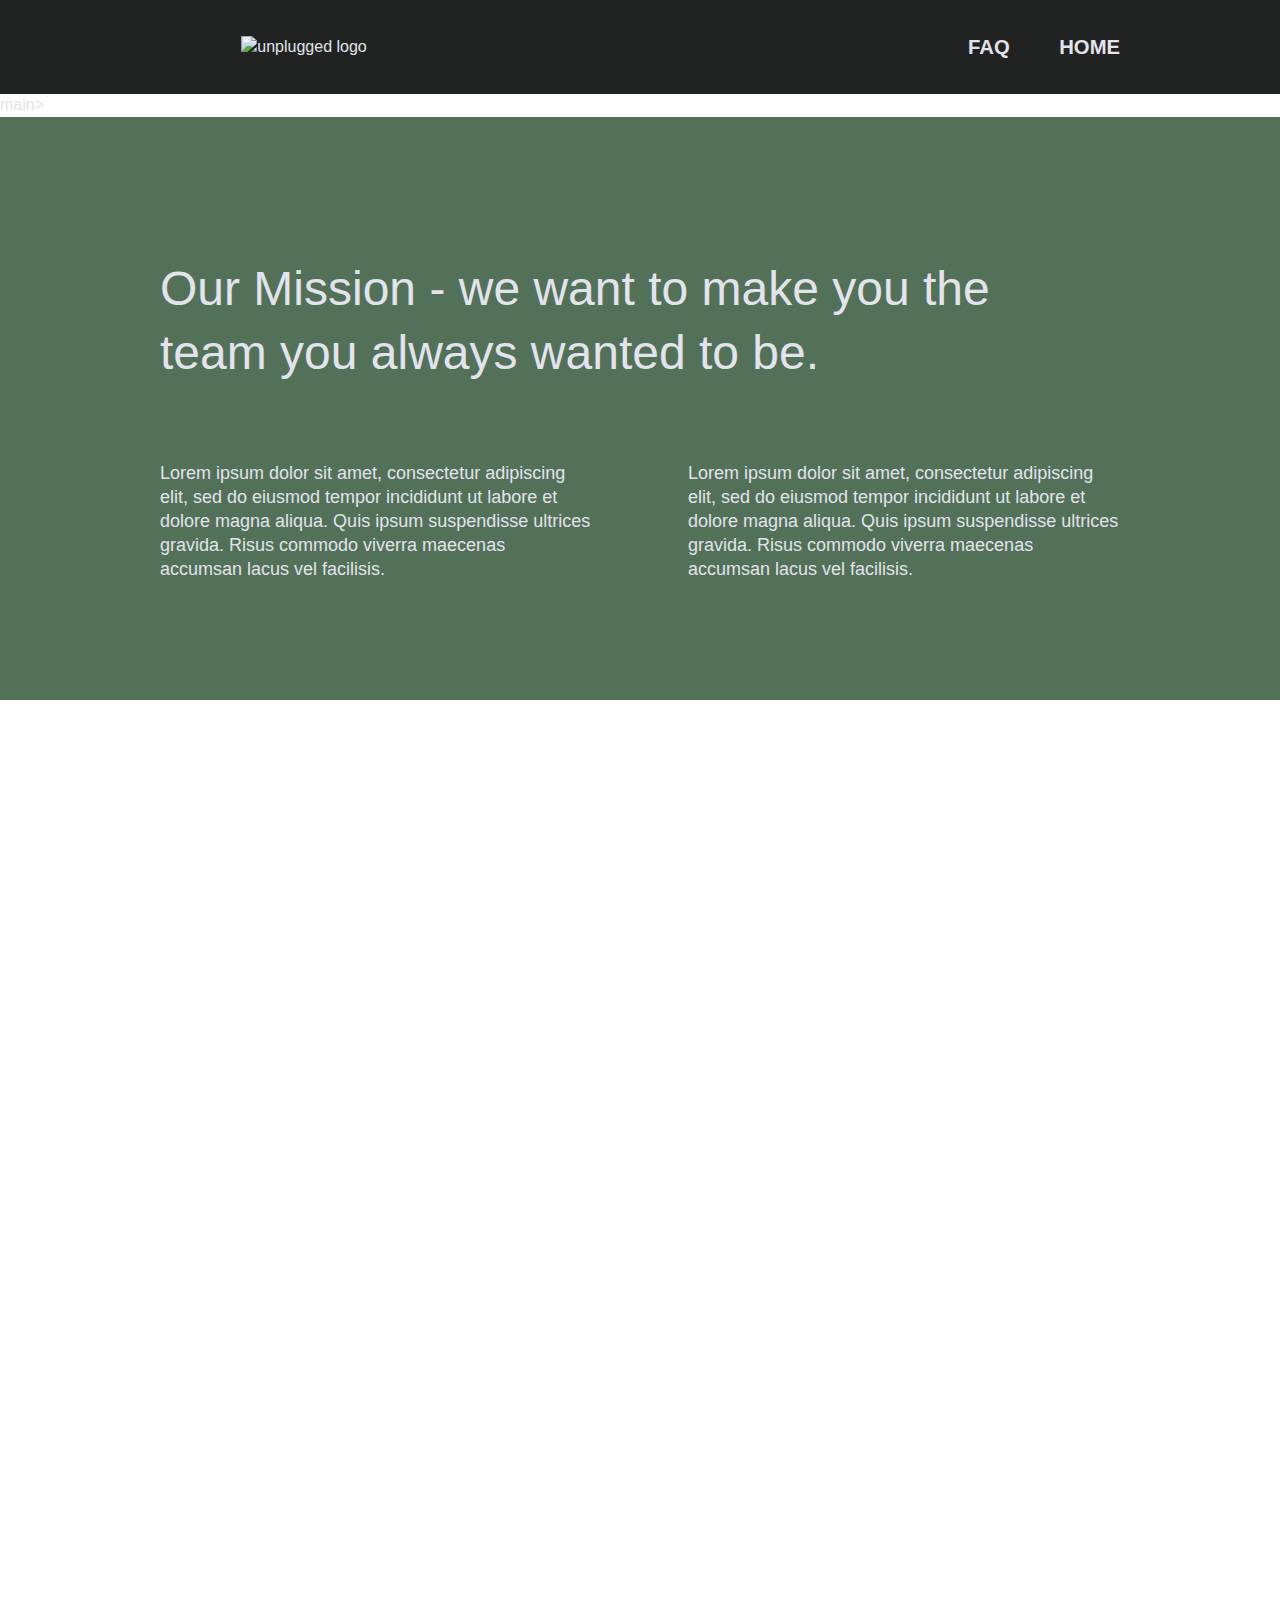
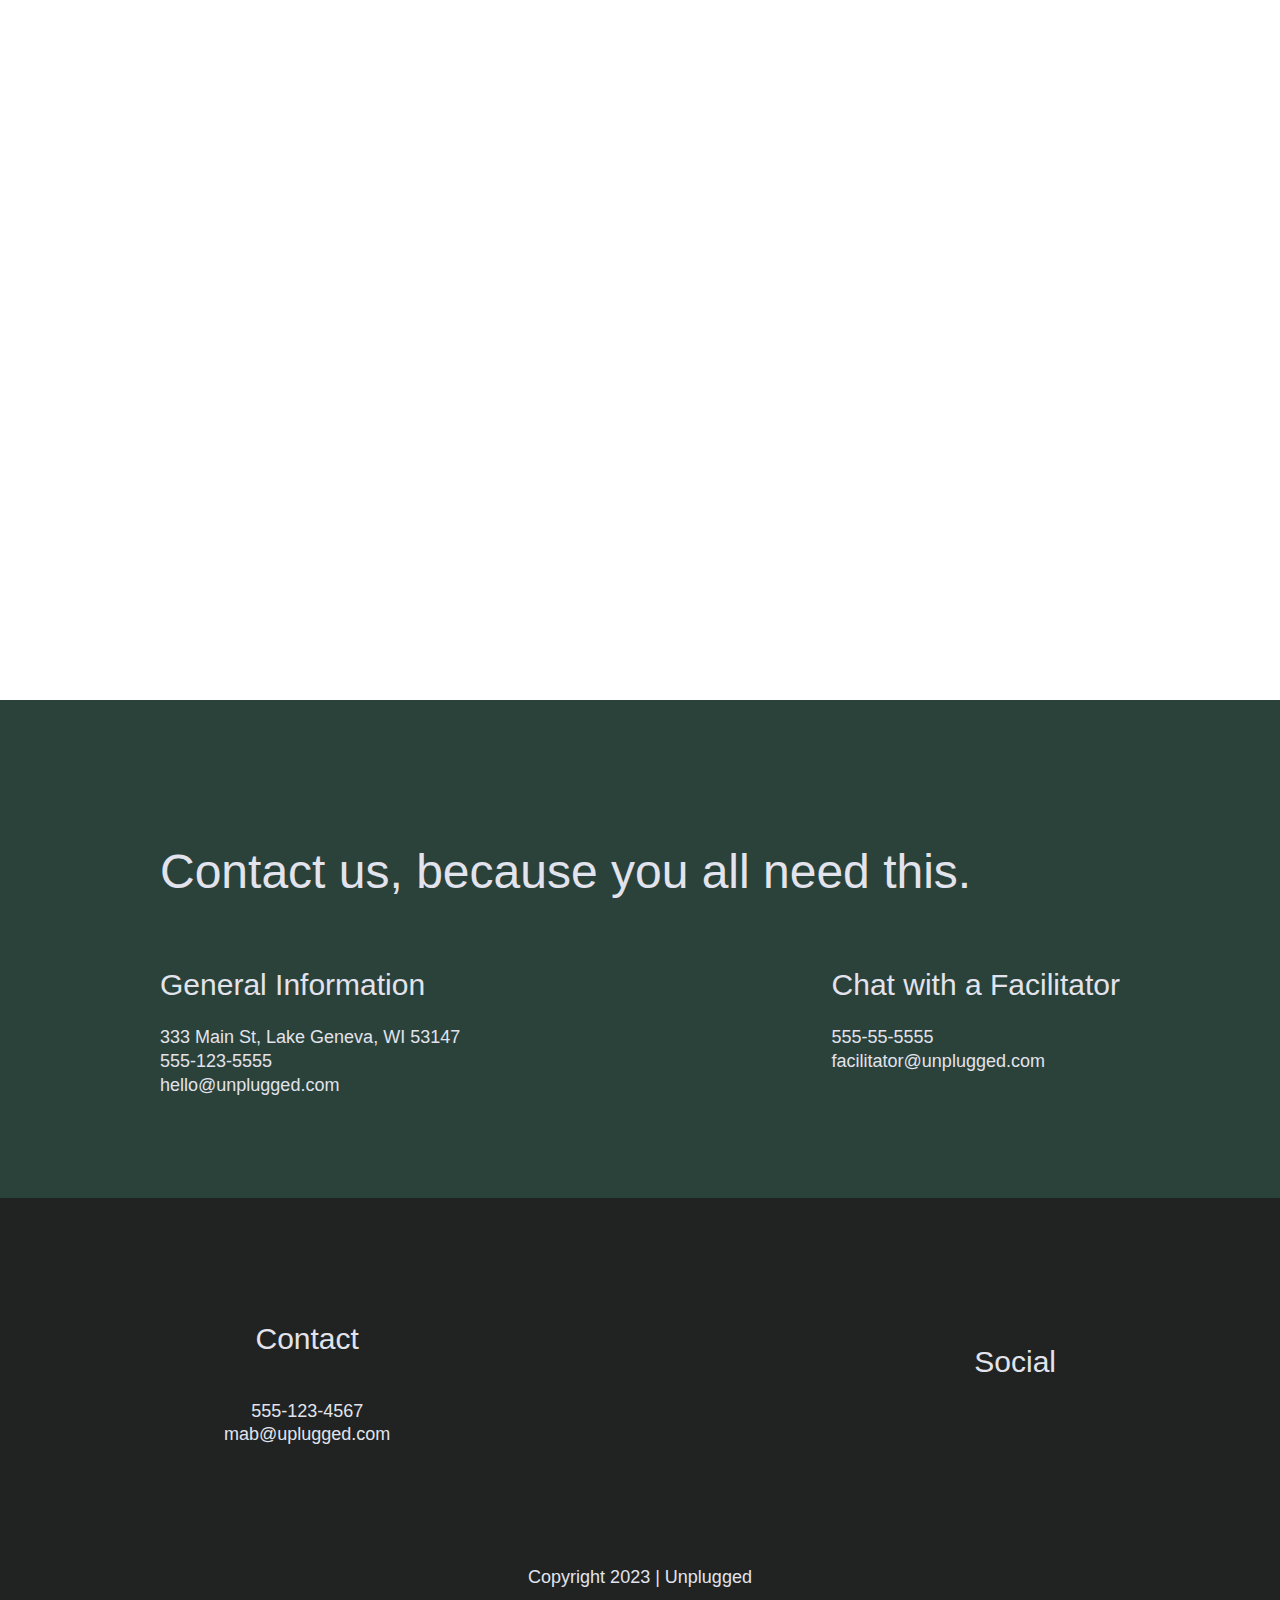
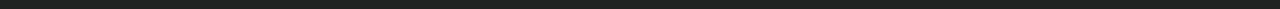
==== about/index.html @ 039327e6 "Font awesome added to main index.html" ====
<!doctype html>
<html class="no-js" lang="">

<head>
  <meta charset="utf-8">
  <title></title>
  <meta name="description" content="">
  <meta name="viewport" content="width=device-width, initial-scale=1">

  <meta property="og:title" content="">
  <meta property="og:type" content="">
  <meta property="og:url" content="">
  <meta property="og:image" content="">

  <link rel="manifest" href="../site.webmanifest">
  <link rel="apple-touch-icon" href="../icon.png">
  <!-- Place favicon.ico in the root directory -->

  <link rel="stylesheet" href="../css/normalize.css">
  <link rel="stylesheet" href="../css/main.css">
  <script src="https://kit.fontawesome.com/f8fa641bcf.js" crossorigin="anonymous"></script>

  <meta name="theme-color" content="#fafafa">
</head>

<body>
  <header>
    <div class="content-wrapper">
      <figure>
    <a href="#">
      <img src="../img/unpluggedlogo.png" alt="unplugged logo">
    </a>
  </figure>
  <div class="header-divider"></div>
     
      <nav>
        <ul>
          <li><a href="../faq/index.html" target="_blank" rel="noopener">FAQ</a></li>
          <li><a href="../index.html" target="_blank" rel="noopener">Home</a></li>
        </ul>
      </nav>
    </div>
  
  </header>
  <!-- Add your site or application content here git -->
  main>

    <section class="mission">
      <div class="content-wrapper">
        <h2>Our Mission - we want to make you the team you always wanted to be.</h2>
        <div class="mission-content">
          <p>
            Lorem ipsum dolor sit amet, consectetur adipiscing elit, sed do eiusmod tempor incididunt ut labore et dolore magna aliqua. Quis ipsum suspendisse ultrices gravida. Risus commodo viverra maecenas accumsan lacus vel facilisis.
          </p>
          <p>
            Lorem ipsum dolor sit amet, consectetur adipiscing elit, sed do eiusmod tempor incididunt ut labore et dolore magna aliqua. Quis ipsum suspendisse ultrices gravida. Risus commodo viverra maecenas accumsan lacus vel facilisis.
          </p>
        </div>
      </div>
      <!-- mission content wrapper ends -->
    </section>
    <!-- contact-info -->

    <section class="map">
      <figure>
        <iframe src="https://www.google.com/maps/embed?pb=!1m18!1m12!1m3!1d3099.692275074765!2d-94.7163312501505!3d39.02233264707685!2m3!1f0!2f0!3f0!3m2!1i1024!2i768!4f13.1!3m3!1m2!1s0x87c0eda7f878ba57%3A0x5a773e7ac24de6d2!2sMcLain&#39;s%20Market%20Shawnee!5e0!3m2!1sen!2sus!4v1678128590302!5m2!1sen!2sus" width="600" height="450" style="border:0;" allowfullscreen="" loading="lazy" referrerpolicy="no-referrer-when-downgrade"></iframe>
      </figure>
    </section>

    <section class="contact-section">
      <div class="content-wrapper">
        <h2>Contact us, because you all need this.</h2>
        <div class="contact-content">
          <div>
          <h4>General Information</h4>
          <address>
            <p>
              333 Main St, Lake Geneva, WI 53147<br>
              555-123-5555<br>
              hello@unplugged.com
            </p>
          </address>
        </div>
          <div>
            <h4>Chat with a Facilitator</h4>
            <address>
              <p>
                555-55-5555<br>
                facilitator@unplugged.com
              </p>
            </address>
          </div>
          <!-- contact-content div ends -->
        </div>
        <!-- contact content wrapper ends -->
        </div>
    </section>

  </main>
  
  <footer>
    <div class="content-wrapper">
      <div class="footer-content">
        <div clas="contact">
          <h4>Contact</h4>
          <address>
            <p>
              555-123-4567<br>
              mab@uplugged.com
            </p>
          </address>
        </div>
        <div class="social">
          <h4>Social</h4>
          <div class="social-icons">
            <p>
              <a href="https://www.facebook.com/Skillcrush/" target="_blank"></a>
            </p>
            <p>
              <a href="https://www.twitter.com/Skillcrush/" target="_blank"></a>
            </p>
            <p>
              <a href="https://www.instagram.com/Skillcrush/" target="_blank"></a>
            </p>
          </div>
        </div>
      </div>
    
    </div>
<div class="copyright">
  <p>Copyright 2023 | Unplugged</p>
</div>
  </footer>


  <script src="../js/vendor/modernizr-3.11.2.min.js"></script>
  <script src="../js/plugins.js"></script>
  <script src="../js/main.js"></script>

  <!-- Google Analytics: change UA-XXXXX-Y to be your site's ID. -->
  <script>
    window.ga = function () { ga.q.push(arguments) }; ga.q = []; ga.l = +new Date;
    ga('create', 'UA-XXXXX-Y', 'auto'); ga('set', 'anonymizeIp', true); ga('set', 'transport', 'beacon'); ga('send', 'pageview')
  </script>
  <script src="https://www.google-analytics.com/analytics.js" async></script>
</body>

</html>
---- css/main.css ----
/*! HTML5 Boilerplate v6.1.0 | MIT License | https://html5boilerplate.com/ */

/*
 * What follows is the result of much research on cross-browser styling.
 * Credit left inline and big thanks to Nicolas Gallagher, Jonathan Neal,
 * Kroc Camen, and the H5BP dev community and team.
 */

/* ==========================================================================
   Base styles: opinionated defaults
   ========================================================================== */

html {
  color: #222;
  font-size: 1em;
  line-height: 1.4;
}

/*
 * Remove text-shadow in selection highlight:
 * https://twitter.com/miketaylr/status/12228805301
 *
 * Vendor-prefixed and regular ::selection selectors cannot be combined:
 * https://stackoverflow.com/a/16982510/7133471
 *
 * Customize the background color to match your design.
 */

::-moz-selection {
  background: #b3d4fc;
  text-shadow: none;
}

::selection {
  background: #b3d4fc;
  text-shadow: none;
}

/*
 * A better looking default horizontal rule
 */

hr {
  display: block;
  height: 1px;
  border: 0;
  border-top: 1px solid #ccc;
  margin: 1em 0;
  padding: 0;
}

/*
 * Remove the gap between audio, canvas, iframes,
 * images, videos and the bottom of their containers:
 * https://github.com/h5bp/html5-boilerplate/issues/440
 */

audio,
canvas,
iframe,
img,
svg,
video {
  vertical-align: middle;
}

/*
 * Remove default fieldset styles.
 */

fieldset {
  border: 0;
  margin: 0;
  padding: 0;
}

/*
 * Allow only vertical resizing of textareas.
 */

textarea {
  resize: vertical;
}

/* ==========================================================================
   Browser Upgrade Prompt
   ========================================================================== */

.browserupgrade {
  margin: 0.2em 0;
  background: #ccc;
  color: #000;
  padding: 0.2em 0;
}

/* ==========================================================================
   Author's custom styles
   ========================================================================== */

/* General Styles */
 
html {
	font-size: 16px;
}
 
body {
  font-size: 1em;
  font-family: 'Open Sans', sans-serif;
  color: #e2e3ed;
  text-align: left;
}
 
ul, 
ol {
  list-style-type: none;
}
 
a {
  color: #e2e3ed;
  text-decoration: none;
}
 
h2 {
  font-family: 'Poppins', sans-serif;
  font-weight: 500;
  font-size: 1.875em;
}
 
h3, 
h4 {
  font-family: 'Poppins', sans-serif;
  font-weight: 500;
  font-size: 1.125em;
  margin: 20px 0;
}
 
p {
  font-size: .875em;
  line-height: 1.285;
}
 
img {
 width: 100%;
}
 
figure {
 margin: 0;
}
 
address {
 font-style: normal;
}
 
.content-wrapper {
  width: 90%;
  margin: 50px 0;
}

/* -------------------- Base Header - Footer Styles -------------------- */

header,
footer {
  background-color: #202322;
  display: flex;
  justify-content: center;
  align-items: center;
  flex-flow: row wrap;
}

header {
  padding: 15px 0;
}

header .content-wrapper {
  margin: 0;
  display: flex;
  justify-content: center;
  align-items: center;
  flex-flow: row wrap;
}

header figure {
  width: 60%;
  display: flex;
  justify-content: center;
  align-items: center;
  flex-flow: row wrap;
}

.header-divider {
  background: #3a3a3a; 
  height: 1px;
  width: 100%;
  margin: 10px 0 20px 0;
}

header nav {
  width: 60%;
  font-size: 1.125em;
  font-weight: 700;
  text-transform: uppercase;
  display: flex;
  justify-content: space-around;
  align-items: center;
  flex-flow: row wrap;
}

header nav ul {
  width: 100%;
  display: flex;
  justify-content: space-around;
}

header nav ul li {
  font-size: 1.125em;
}

footer {
  text-align: center;
  flex-direction: column;
}

footer p {
  margin: 0;
}

footer .content-wrapper {
  width: 55%;
  margin: 50px 0;
}

footer .contact {
  margin-bottom: 50px;
}

footer .social-icons {
  display: flex;
  justify-content: space-around;
  align-items: center;
}

footer .social-icons p {
  display: flex;
  justify-content: center;
  align-items: center;
}

footer .copyright {
  margin: 20px 0;
}


/* -------------------- Mobile Styles - Homepage -------------------- */

/* Hero Area */

.hero-area {
  background: url(../img/unplugged-retreat.jpg);
  background-size: cover;
  background-position: center;
  min-height: 500px;
  display: flex;
  justify-content: center;
  flex-flow: row wrap;
}

.hero-area h1 {
  font-size: 2.25em;
  font-family: 'Poppins', Helvetica, Arial, sans-serif; 
  font-weight: 500; 
  line-height: 1.2; 
}

/* Aside */

aside {
  background-color: #527158;
  display: flex;
  justify-content: center;
  align-items: center;
  flex-flow: row wrap;
}

aside .form{
  margin-top: 30px;
}

input[type=text] {
  box-sizing: border-box;
  width: 100%;
  color: #2a423a;
  font-style: italic;
  padding: 1em;
}

input[type=button] {
  width: 100%;
  padding: 20px 0;
  margin-top: 20px;
  background-color: #2a423a;
  font-family: 'Poppins', Helvetica, Arial, sans-serif;
  font-weight: 500;
  font-size: 1.125em;
  color: #e2e3ed;
  border: none;
  text-align: center;
  text-transform: uppercase;
}

/* Features */

.features {
  background: url('../img/unplugged-retreat-features.jpg');
  background-size: cover;
  background-position: center;
  display: flex;
  justify-content: center;
  flex-flow: row wrap;
}

.features h2 {
  margin-bottom: 60px;
}

.features article {
  width: 63%;
  margin: 30px 0;
}

.features .features-items {
  display: flex;
  justify-content: center;
  align-items: center;
  flex-flow: row wrap;
}

.features p {
  text-align: center;
  margin: 0;
}

/* Reviews */

.reviews {
  background-color: #2a423a;
  display: flex;
  justify-content: center;
  flex-flow: row wrap;
}

.reviews h2 {
  margin-bottom: 40px;
  line-height: 1;
}

.reviews h3 {
  width: 55%;
  margin: 20px 0;
}

/* ==========================================================================
   About Page
   ========================================================================== */

.mission {
  background-color: #527158;
  display: flex;
  justify-content: center;
  align-items: center;
  flex-flow: row wrap;
}
.map figure {
  width:100%;
  height: 0;
  padding-bottom: 125%;
  overflow: hidden;
  position:relative;

}

.map iframe {
  width: 100%;
  height: 100%;
  position: absolute;
  top: 0;
  left: 0;
}

.contact-section {
  background-color: #2a423a;
  display: flex;
  justify-content: center;
  align-items: center;
  flex-flow: row wrap;
}

.contact-content p {
  margin: 0;
}

/* ==========================================================================
   FAQ Page
   ========================================================================== */

.faq {
  background-color: #527158;
  display: flex;
  justify-content: center;
  align-items: center;
  flex-flow: row wrap;
}

.faq .content-wrapper {
  margin: 50px 0 0 0;
  display: flex;
  justify-content: center;
  align-items: center;
  flex-flow: row wrap;
}

.faq h2 {
  margin-bottom: 40px;
  line-height: 1;
}

.faq-content {
  margin-bottom: 50px;
}

.faq-content h4 {
  line-height: 1.333;
}

/* ==========================================================================
   Helper classes
   ========================================================================== */

/*
 * Hide visually and from screen readers
 */

.hidden {
  display: none !important;
}

/*
 * Hide only visually, but have it available for screen readers:
 * https://snook.ca/archives/html_and_css/hiding-content-for-accessibility
 *
 * 1. For long content, line feeds are not interpreted as spaces and small width
 *    causes content to wrap 1 word per line:
 *    https://medium.com/@jessebeach/beware-smushed-off-screen-accessible-text-5952a4c2cbfe
 */

.visuallyhidden {
  border: 0;
  clip: rect(0 0 0 0);
  height: 1px;
  margin: -1px;
  overflow: hidden;
  padding: 0;
  position: absolute;
  width: 1px;
  white-space: nowrap;
  /* 1 */
}

/*
 * Extends the .visuallyhidden class to allow the element
 * to be focusable when navigated to via the keyboard:
 * https://www.drupal.org/node/897638
 */

.visuallyhidden.focusable:active,
.visuallyhidden.focusable:focus {
  clip: auto;
  height: auto;
  margin: 0;
  overflow: visible;
  position: static;
  width: auto;
  white-space: inherit;
}

/*
 * Hide visually and from screen readers, but maintain layout
 */

.invisible {
  visibility: hidden;
}

/*
 * Clearfix: contain floats
 *
 * For modern browsers
 * 1. The space content is one way to avoid an Opera bug when the
 *    `contenteditable` attribute is included anywhere else in the document.
 *    Otherwise it causes space to appear at the top and bottom of elements
 *    that receive the `clearfix` class.
 * 2. The use of `table` rather than `block` is only necessary if using
 *    `:before` to contain the top-margins of child elements.
 */

.clearfix:before,
.clearfix:after {
  content: " ";
  /* 1 */
  display: table;
  /* 2 */
}

.clearfix:after {
  clear: both;
}

/* ==========================================================================
   EXAMPLE Media Queries for Responsive Design.
   These examples override the primary ('mobile first') styles.
   Modify as content requires.
   ========================================================================== */

@media only screen and (min-width:768px) {
  /*Tablet styles here*/

  /* General styles */
  .content-wrapper {
    max-width: 640px;
    margin: 100px 0;
  }
      
  h2 {
    font-size: 2.25em;
    line-height: 1.333;
  }

  h3 {
      font-size: 1.5em;
      line-height: 1.25;
  }

  /* Header */
  header {
    justify-content: space-around;
    padding: 33px 0;
  }

  header .content-wrapper {
    width: 100%;
    justify-content: space-between;
  }

  header figure {
    width: 30%;
  }

  header nav {
    width: 20%;
  }

  header nav ul {
    justify-content: space-between;
  }

  .header-divider {
    display: none;
  }
  /* Hero Area */

  .hero-area {
    min-height: 600px;
  }

  .hero-area h1 {
    font-size: 3em;
    line-height: 1;
    margin: 0;
}

  /* Aside */
  aside .content-wrapper {
    margin: 50px 0;
    display: flex;
    justify-content: space-between;
    flex-flow: row wrap;
  }

  aside .content-wrapper .form-description,
  aside .content-wrapper .form {
    width: 40%;
    margin: 0;
  }

  /* Features */

  .features h2 {
    margin-bottom: 20px;
  }

  .features article {
    display: flex;
    justify-content: center;
    align-items: center;
    flex-flow: column wrap;
    flex-basis: 50%;
  }
  
  .features .features-item-description {
    width: 62%;
  }

  /* Reviews */
  .reviews article {
    display: flex;
    justify-content: space-between;
  }

  .reviews h2 {
    width: 85%;
  }

  .reviews article figure,
  .reviews article div {
    width: 49%;
  }

  .reviews h3 {
    width: 75%;
    margin: 0;
  }
  /* Footer */
  footer .content-wrapper {
    width: 65%;
    margin: 100px 0;
  }

  footer .footer-content {
    display: flex;
    justify-content: space-between;
    align-items: center;
    flex-direction: row;
  }

  footer .contact {
    margin-bottom: 0;
  }

  footer h4 {
    font-size: 1.5em;
    margin-bottom: 40px;
  }

  footer p {
      line-height: 1.285;
  }

  footer .copyright {
    width: 100%;
  }

  /* ==========================================================================
   About Page
   ========================================================================== */

  .mission-content {
    display: flex;
    justify-content: space-between;
    align-items: center;
    padding-top: 20px;
  }

  .mission-content p {
    width: 45%;
  }

  .contact-section .content-wrapper h2 {
    width: 80%;
  }

  .contact-content {
    display: flex;
    justify-content: space-between;
    align-items: flex-start;
  }

  .contact-content h4 {
    font-size: 1.5em;
  }

  /* ==========================================================================
   FAQ Page
   ========================================================================== */

  .faq .content-wrapper {
    justify-content: space-between;
  }

  .faq-content {
    flex-basis: 45%;
  }

  .faq h2 {
    width: 100%;
  }

  .faq h4,
  .faq p {
      font-size: .875em;
      line-height: 1.125;
  }
}

@media only screen and (min-width:1200px) {
  /*Desktop styles here*/

  header {
    padding: 15px 0;
  }

  .content-wrapper {
    max-width: 960px;
  }

  h2 {
    font-size: 2.25em;
  }

  h3,
  h4 {
      font-size: 1.875em;
  }

  p {
      font-size: 1.125em;
      line-height: 1.333;
  }
  /* Hero */
  .hero-area h1 {
    font-size: 3.75em;
    width: 80%;
}

  /* Aside */
  aside .content-wrapper {
    justify-content: space-around;
  }

  aside .content-wrapper .form-description,
  aside .content-wrapper .form {
    width: 30%;
  }

  .form-description p {
    font-size: 1.125em;
  }

  /* Features */


  .features h2 {
    width: 90%;
  }

  .features article {
    flex-basis: 33%;
  }
  
  /* Reviews */
  .reviews article div {
    width: 42%;
  }

  .reviews h2 {
    padding-bottom: 50px;
  }

  footer h4 {
    font-size: 1.875em;
  }

  /* ==========================================================================
  About Page
  ========================================================================== */

  .mission h2,
  .contact-section .content-wrapper h2 {
      width: 95%;
      font-size: 3em;
  }

  .contact-content h4 {
    font-size: 1.875em;
  }

  /* ==========================================================================
  FAQ Page
  ========================================================================== */
  .faq h2 {
    width: 100%;
    font-size: 3em;
  }
    
  .faq h4,
  .faq p {
      font-size: 1.125em;
      line-height: 1;
  }
}

/* ==========================================================================
   Print styles.
   Inlined to avoid the additional HTTP request:
   https://www.phpied.com/delay-loading-your-print-css/
   ========================================================================== */

@media print {
  *,
  *:before,
  *:after {
    background: transparent !important;
    color: #000 !important;
    /* Black prints faster */
    -webkit-box-shadow: none !important;
    box-shadow: none !important;
    text-shadow: none !important;
  }
  a,
  a:visited {
    text-decoration: underline;
  }
  a[href]:after {
    content: " (" attr(href) ")";
  }
  abbr[title]:after {
    content: " (" attr(title) ")";
  }
  /*
     * Don't show links that are fragment identifiers,
     * or use the `javascript:` pseudo protocol
     */
  a[href^="#"]:after,
  a[href^="javascript:"]:after {
    content: "";
  }
  pre {
    white-space: pre-wrap !important;
  }
  pre,
  blockquote {
    border: 1px solid #999;
    page-break-inside: avoid;
  }
  /*
     * Printing Tables:
     * http://css-discuss.incutio.com/wiki/Printing_Tables
     */
  thead {
    display: table-header-group;
  }
  tr,
  img {
    page-break-inside: avoid;
  }
  p,
  h2,
  h3 {
    orphans: 3;
    widows: 3;
  }
  h2,
  h3 {
    page-break-after: avoid;
  }
}
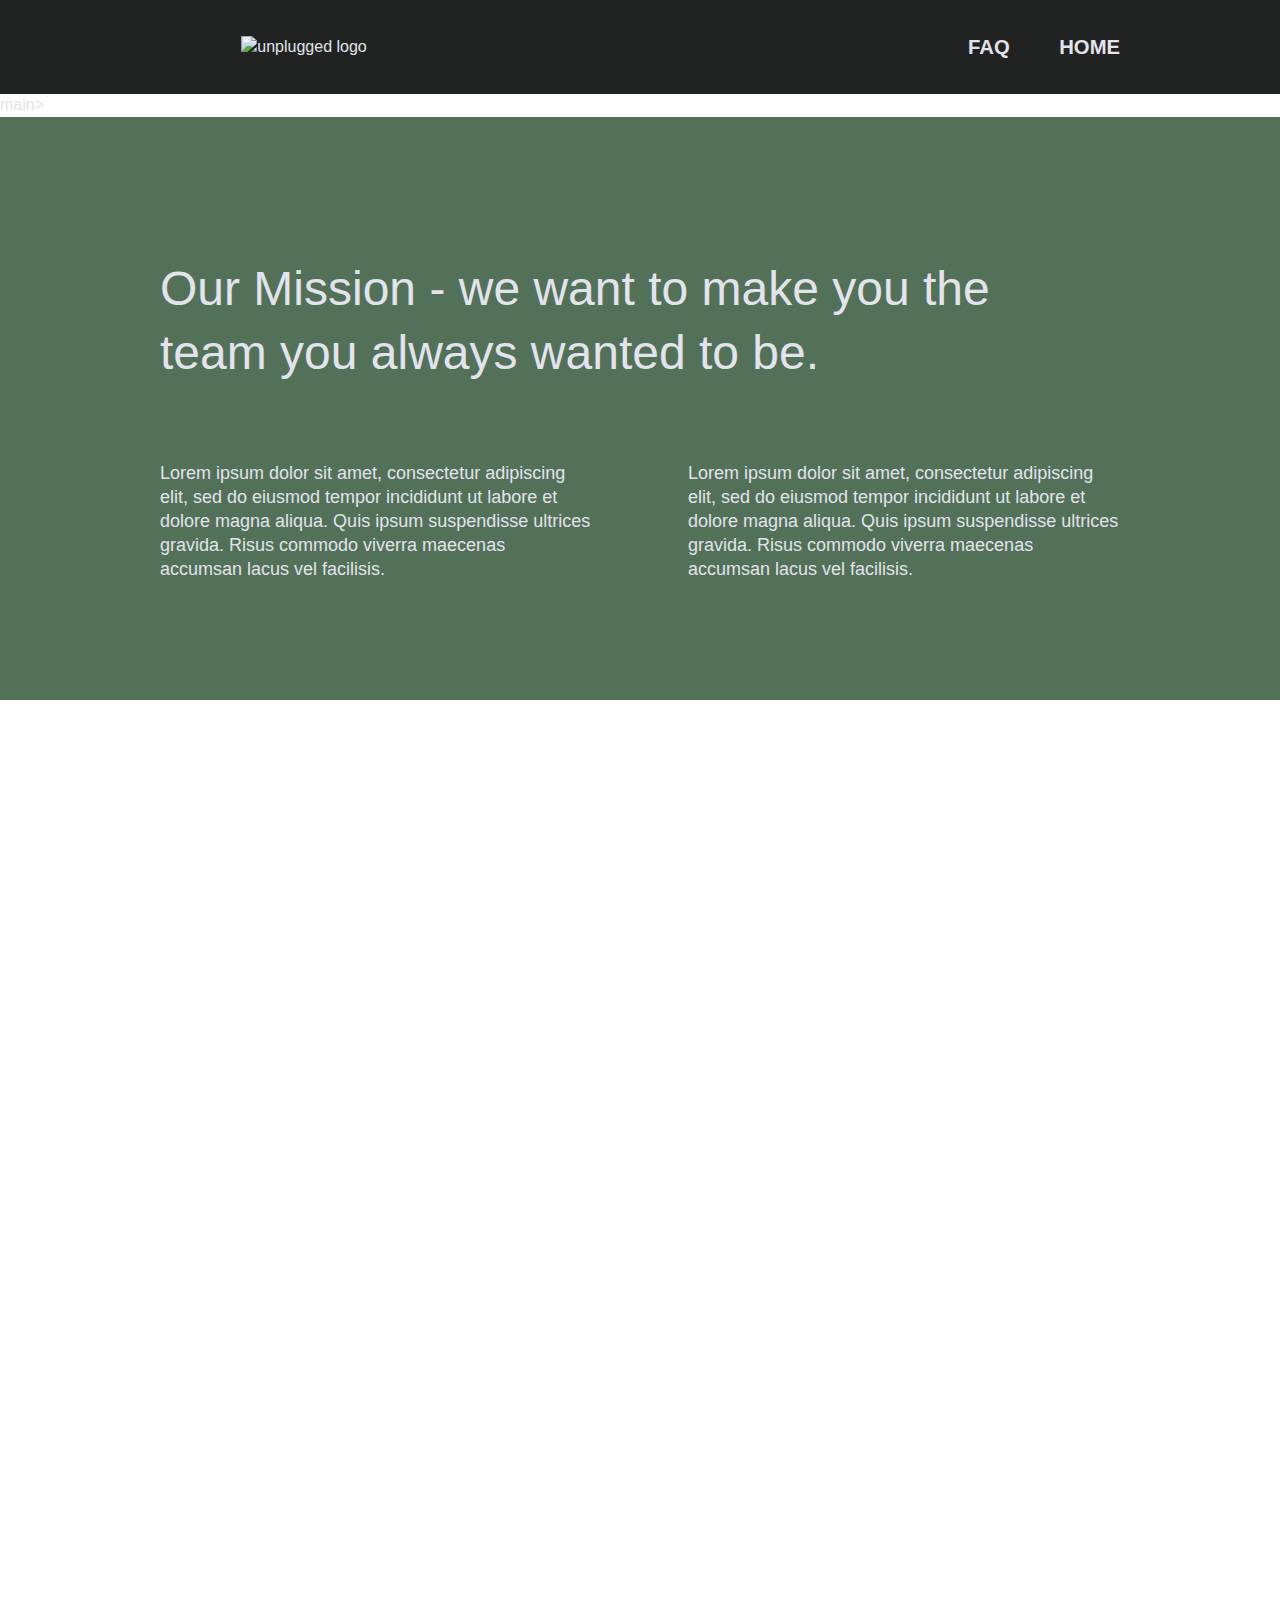
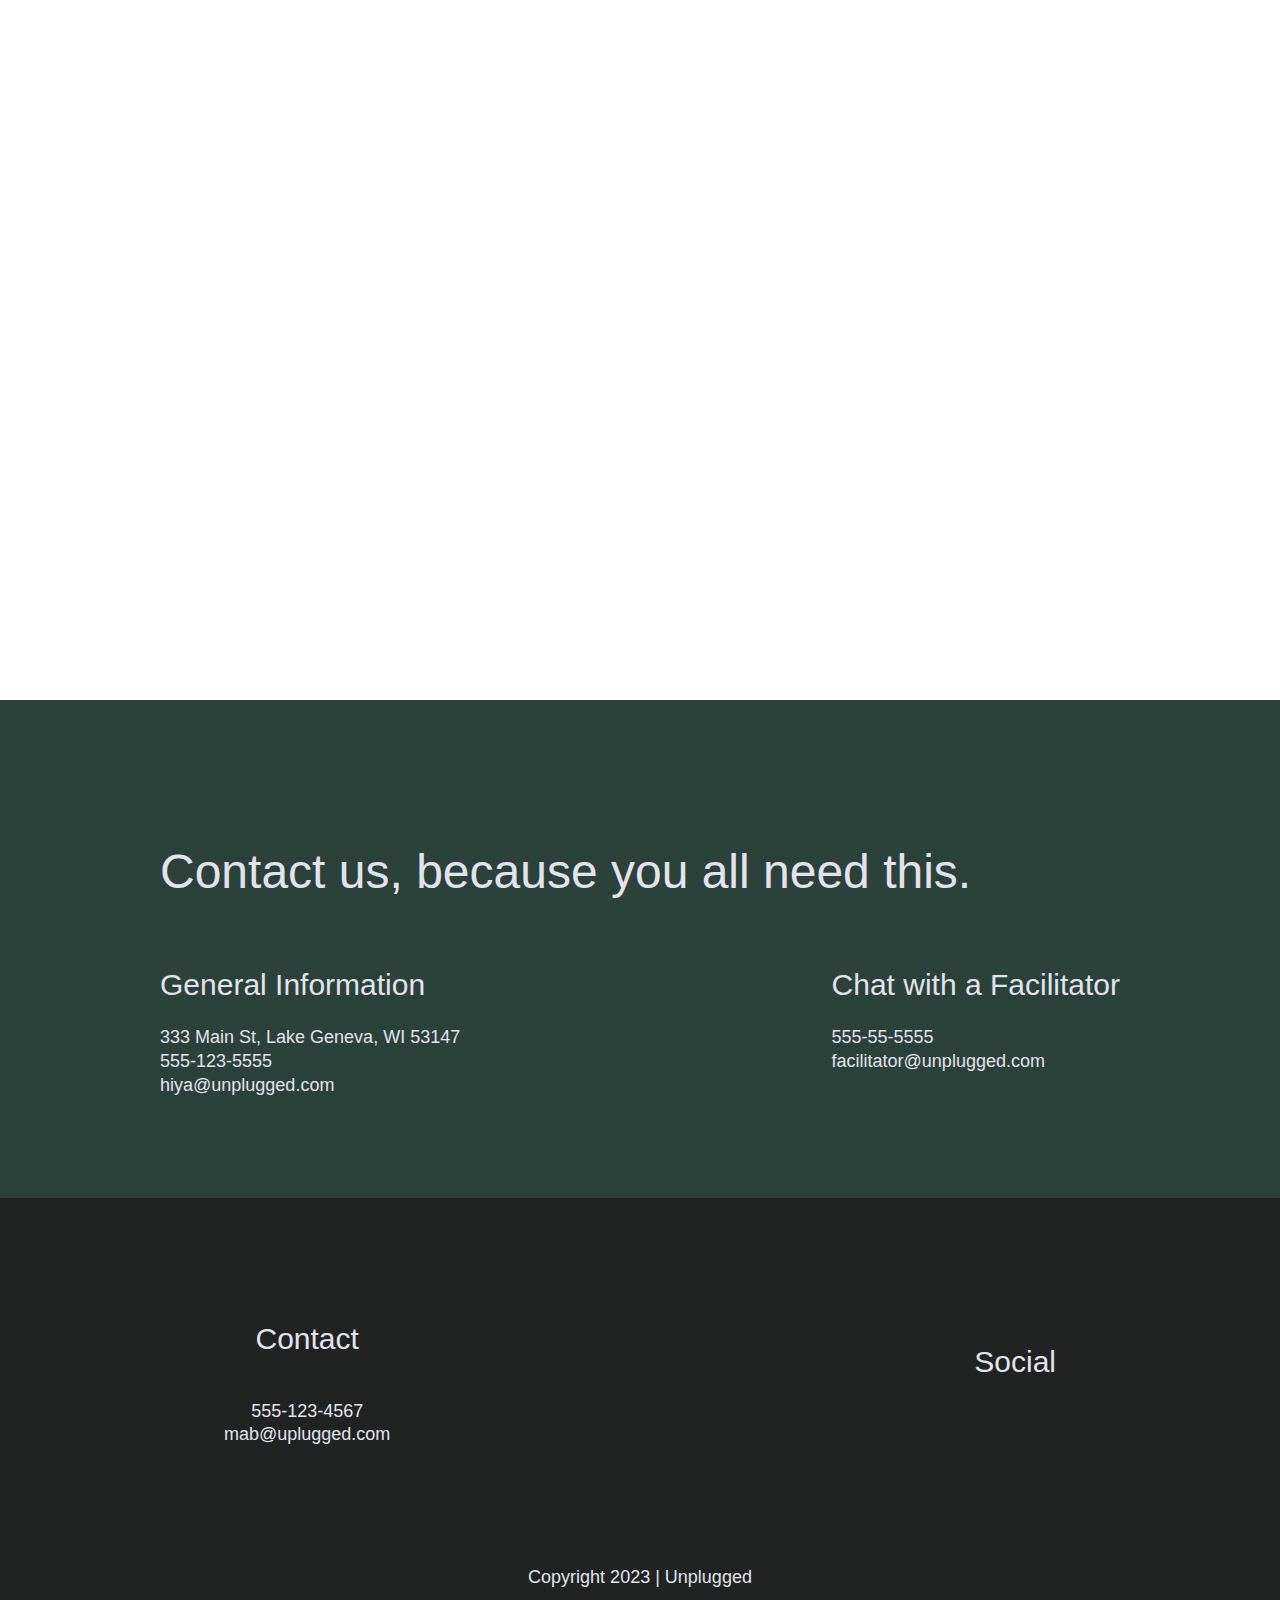
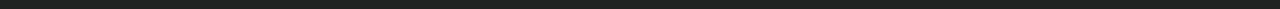
==== commit 3f6a13dd: "test" ====
--- a/about/index.html
+++ b/about/index.html
@@ -3,7 +3,7 @@
 
 <head>
   <meta charset="utf-8">
-  <title></title>
+  <title>unplugged</title>
   <meta name="description" content="">
   <meta name="viewport" content="width=device-width, initial-scale=1">
 
@@ -77,7 +77,7 @@
             <p>
               333 Main St, Lake Geneva, WI 53147<br>
               555-123-5555<br>
-              hello@unplugged.com
+              hiya@unplugged.com
             </p>
           </address>
         </div>
@@ -101,7 +101,7 @@
   <footer>
     <div class="content-wrapper">
       <div class="footer-content">
-        <div clas="contact">
+        <div class="contact">
           <h4>Contact</h4>
           <address>
             <p>
@@ -114,13 +114,19 @@
           <h4>Social</h4>
           <div class="social-icons">
             <p>
-              <a href="https://www.facebook.com/Skillcrush/" target="_blank"></a>
+              <a href="https://www.facebook.com/Skillcrush/" target="_blank">
+                <i class="fab fa-facebook-f"></i>
+              </a>
             </p>
             <p>
-              <a href="https://www.twitter.com/Skillcrush/" target="_blank"></a>
+              <a href="https://www.twitter.com/Skillcrush/" target="_blank">
+                <i class="fab fa-twitter"></i>
+              </a>
             </p>
             <p>
-              <a href="https://www.instagram.com/Skillcrush/" target="_blank"></a>
+              <a href="https://www.instagram.com/Skillcrush/" target="_blank">
+                <i class="fab fa-instagram"></i>
+              </a>
             </p>
           </div>
         </div>
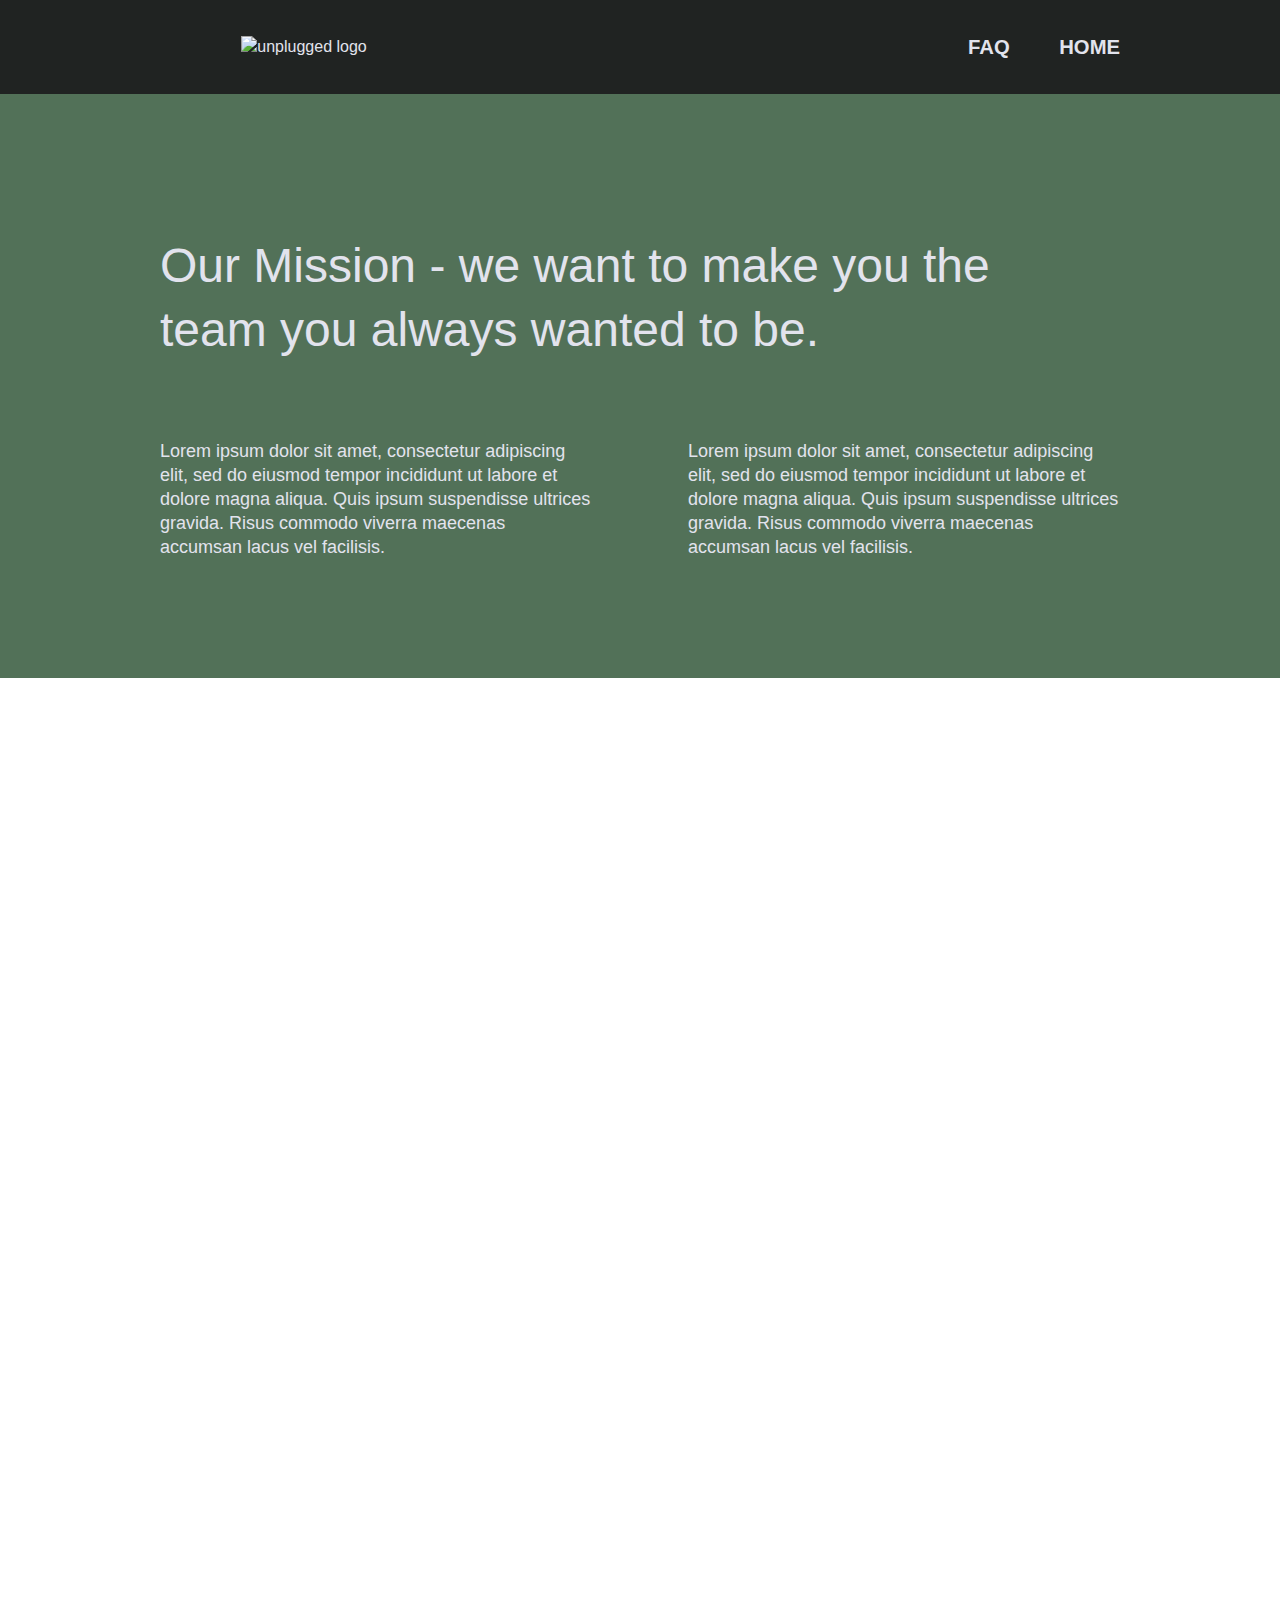
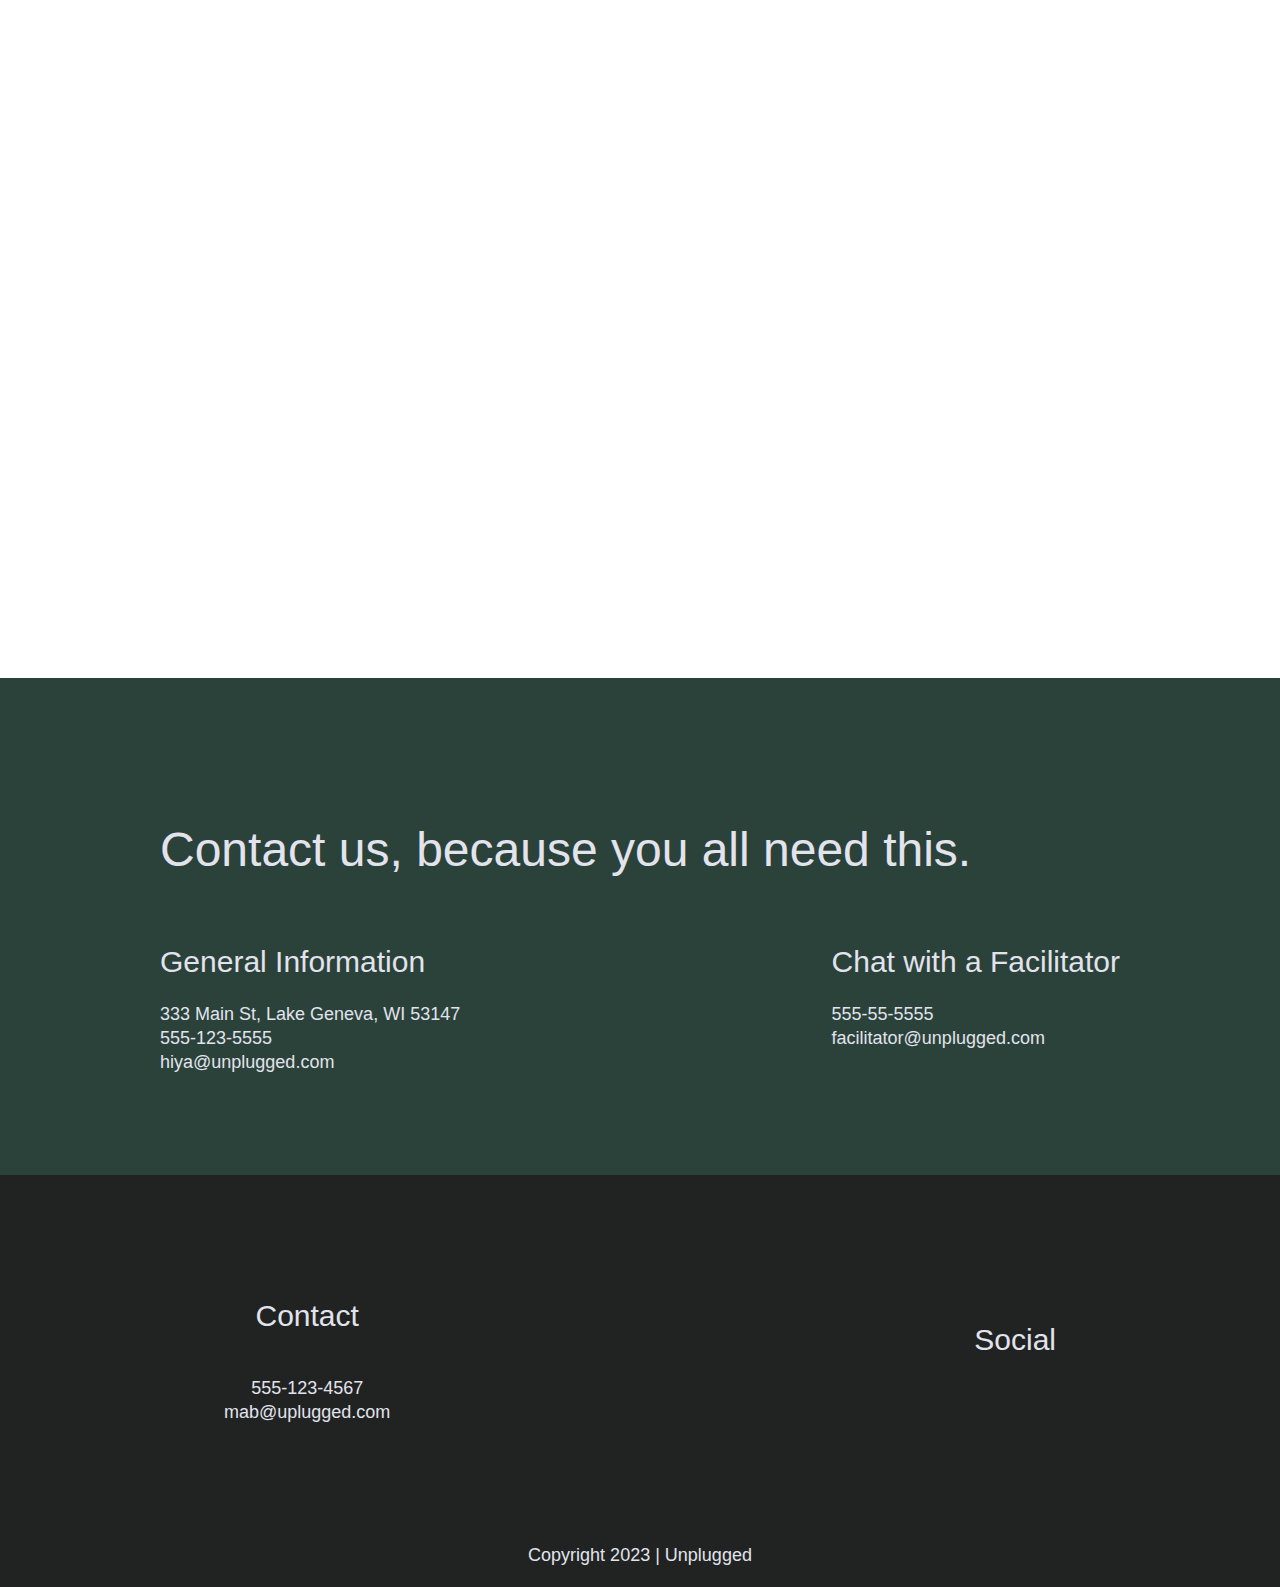
==== commit 6e11f05c: "Found and removed but" ====
--- a/about/index.html
+++ b/about/index.html
@@ -27,7 +27,7 @@
   <header>
     <div class="content-wrapper">
       <figure>
-    <a href="#">
+    <a href="../index.html">
       <img src="../img/unpluggedlogo.png" alt="unplugged logo">
     </a>
   </figure>
@@ -35,15 +35,15 @@
      
       <nav>
         <ul>
-          <li><a href="../faq/index.html" target="_blank" rel="noopener">FAQ</a></li>
-          <li><a href="../index.html" target="_blank" rel="noopener">Home</a></li>
+          <li><a href="../faq/index.html" rel="noopener">FAQ</a></li>
+          <li><a href="../index.html"  rel="noopener">Home</a></li>
         </ul>
       </nav>
     </div>
   
   </header>
   <!-- Add your site or application content here git -->
-  main>
+  
 
     <section class="mission">
       <div class="content-wrapper">
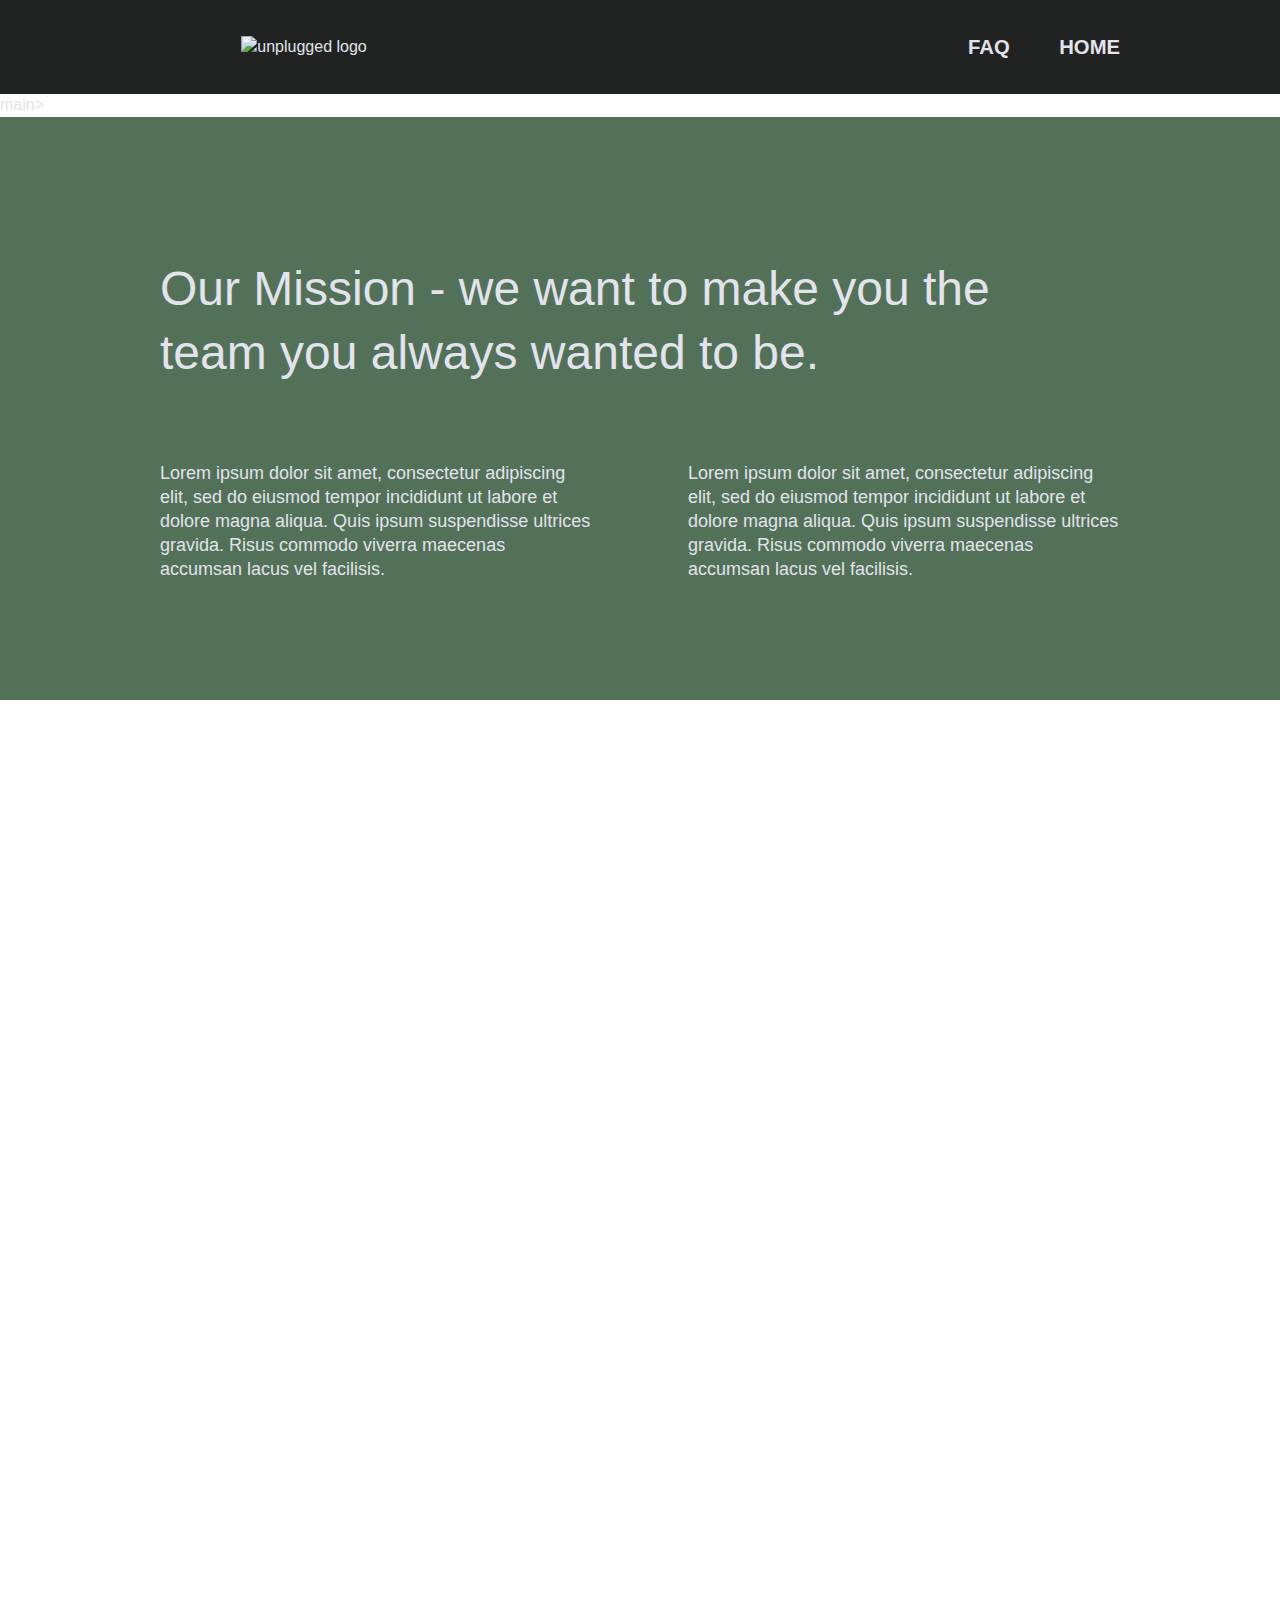
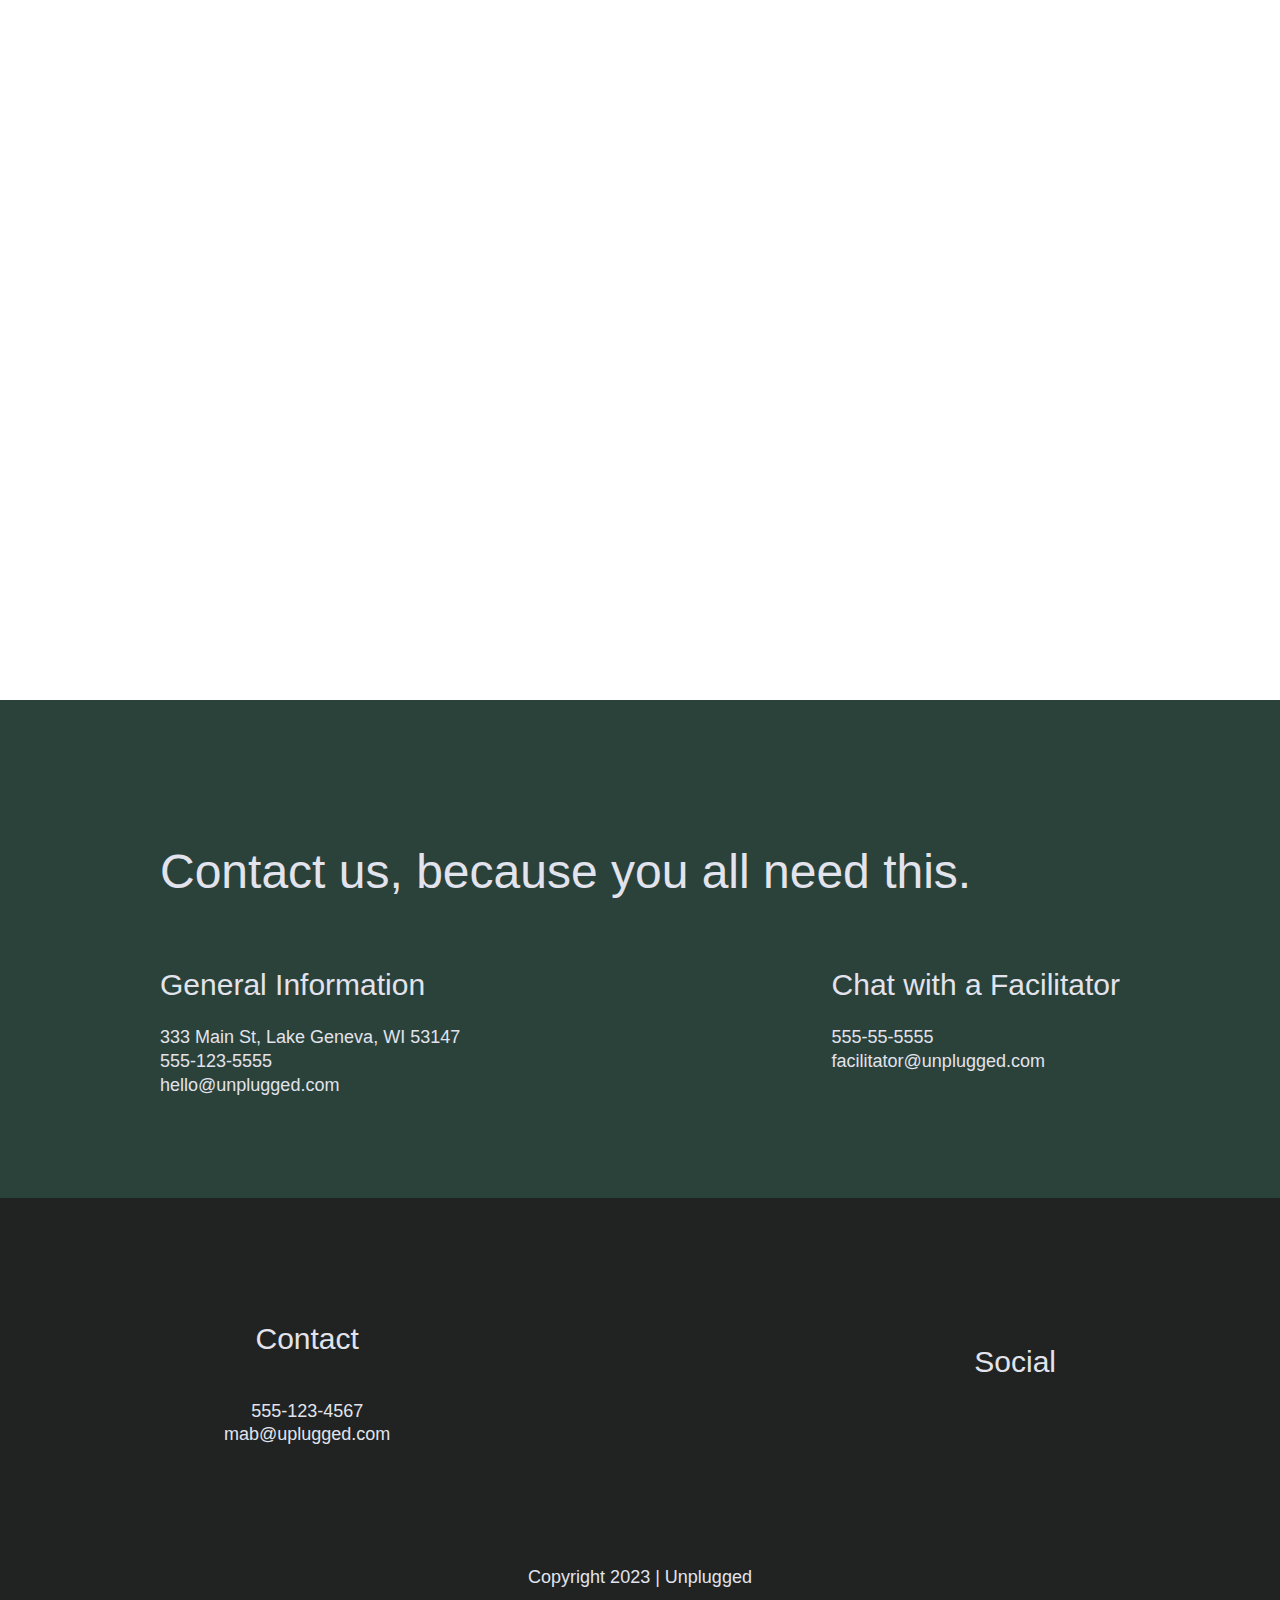
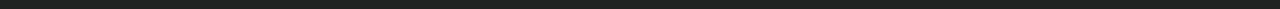
==== commit 1c4b7781: "Added photo" ====
--- a/about/index.html
+++ b/about/index.html
@@ -35,15 +35,15 @@
      
       <nav>
         <ul>
-          <li><a href="../faq/index.html" rel="noopener">FAQ</a></li>
-          <li><a href="../index.html"  rel="noopener">Home</a></li>
+          <li><a href="../faq/index.html" target="_blank" rel="noopener">FAQ</a></li>
+          <li><a href="../index.html" target="_blank" rel="noopener">Home</a></li>
         </ul>
       </nav>
     </div>
   
   </header>
   <!-- Add your site or application content here git -->
-  
+  main>
 
     <section class="mission">
       <div class="content-wrapper">
@@ -77,7 +77,7 @@
             <p>
               333 Main St, Lake Geneva, WI 53147<br>
               555-123-5555<br>
-              hiya@unplugged.com
+              hello@unplugged.com
             </p>
           </address>
         </div>
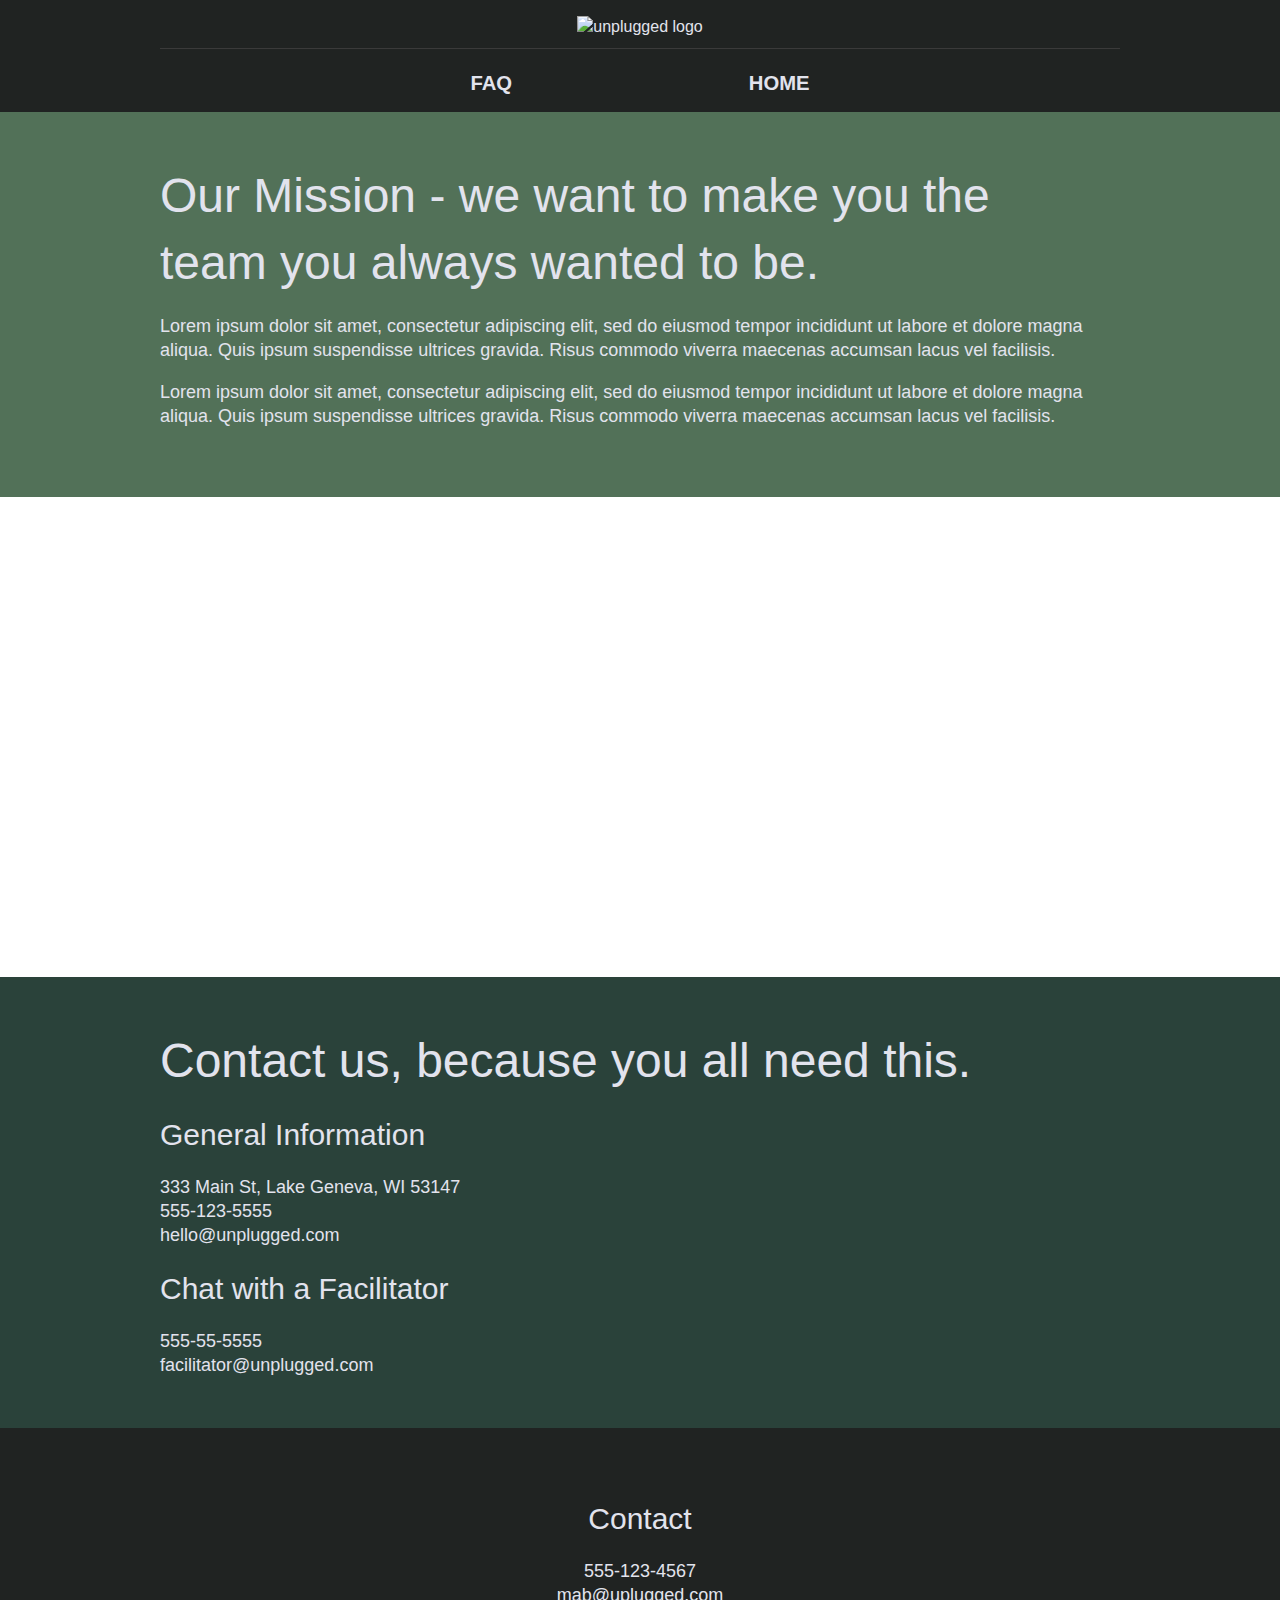
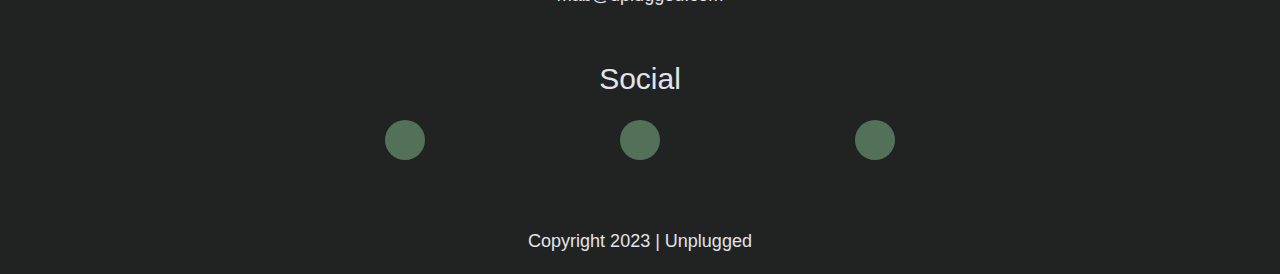
==== commit a7239393: "Gap inbetween header" ====
--- a/about/index.html
+++ b/about/index.html
@@ -42,8 +42,8 @@
     </div>
   
   </header>
-  <!-- Add your site or application content here git -->
-  main>
+ 
+  <main>
 
     <section class="mission">
       <div class="content-wrapper">
--- a/css/main.css
+++ b/css/main.css
@@ -16,15 +16,7 @@
   line-height: 1.4;
 }
 
-/*
- * Remove text-shadow in selection highlight:
- * https://twitter.com/miketaylr/status/12228805301
- *
- * Vendor-prefixed and regular ::selection selectors cannot be combined:
- * https://stackoverflow.com/a/16982510/7133471
- *
- * Customize the background color to match your design.
- */
+
 
 ::-moz-selection {
   background: #b3d4fc;
@@ -36,9 +28,7 @@
   text-shadow: none;
 }
 
-/*
- * A better looking default horizontal rule
- */
+
 
 hr {
   display: block;
@@ -49,11 +39,7 @@
   padding: 0;
 }
 
-/*
- * Remove the gap between audio, canvas, iframes,
- * images, videos and the bottom of their containers:
- * https://github.com/h5bp/html5-boilerplate/issues/440
- */
+
 
 audio,
 canvas,
@@ -64,9 +50,7 @@
   vertical-align: middle;
 }
 
-/*
- * Remove default fieldset styles.
- */
+/
 
 fieldset {
   border: 0;
@@ -74,9 +58,7 @@
   padding: 0;
 }
 
-/*
- * Allow only vertical resizing of textareas.
- */
+
 
 textarea {
   resize: vertical;
@@ -93,9 +75,7 @@
   padding: 0.2em 0;
 }
 
-/* ==========================================================================
-   Author's custom styles
-   ========================================================================== */
+
 
 /* General Styles */
  
@@ -113,6 +93,8 @@
 ul, 
 ol {
   list-style-type: none;
+  margin: 0;
+  padding: 0;
 }
  
 a {
@@ -124,6 +106,7 @@
   font-family: 'Poppins', sans-serif;
   font-weight: 500;
   font-size: 1.875em;
+  margin: 0;
 }
  
 h3, 
@@ -240,15 +223,22 @@
 }
 
 footer .social-icons p {
-  display: flex;
-  justify-content: center;
-  align-items: center;
+  background-color: #527158;
+  border-radius: 50%;
+  width: 40px;
+  height: 40px;
+  display: flex;
+  justify-content: center;
+  align-items: center;
+}
+
+footer .social-icons p i {
+  font-size: 1.3125em;
 }
 
 footer .copyright {
   margin: 20px 0;
 }
-
 
 /* -------------------- Mobile Styles - Homepage -------------------- */
 
@@ -281,7 +271,7 @@
   flex-flow: row wrap;
 }
 
-aside .form{
+aside .form {
   margin-top: 30px;
 }
 
@@ -334,6 +324,11 @@
   flex-flow: row wrap;
 }
 
+.features i {
+  font-size: 3.75em;
+  margin-bottom: 40px;
+}
+
 .features p {
   text-align: center;
   margin: 0;
@@ -369,21 +364,21 @@
   align-items: center;
   flex-flow: row wrap;
 }
+
 .map figure {
-  width:100%;
-  height: 0;
-  padding-bottom: 125%;
+  width: 100%;
+  height: 0; 
+  padding-bottom: 125%; 
   overflow: hidden;
-  position:relative;
-
+  position: relative;
 }
 
 .map iframe {
   width: 100%;
   height: 100%;
-  position: absolute;
-  top: 0;
-  left: 0;
+  position: absolute; 
+  top: 0; 
+  left: 0; 
 }
 
 .contact-section {
@@ -435,22 +430,13 @@
    Helper classes
    ========================================================================== */
 
-/*
- * Hide visually and from screen readers
- */
+
 
 .hidden {
   display: none !important;
 }
 
-/*
- * Hide only visually, but have it available for screen readers:
- * https://snook.ca/archives/html_and_css/hiding-content-for-accessibility
- *
- * 1. For long content, line feeds are not interpreted as spaces and small width
- *    causes content to wrap 1 word per line:
- *    https://medium.com/@jessebeach/beware-smushed-off-screen-accessible-text-5952a4c2cbfe
- */
+
 
 .visuallyhidden {
   border: 0;
@@ -465,11 +451,7 @@
   /* 1 */
 }
 
-/*
- * Extends the .visuallyhidden class to allow the element
- * to be focusable when navigated to via the keyboard:
- * https://www.drupal.org/node/897638
- */
+
 
 .visuallyhidden.focusable:active,
 .visuallyhidden.focusable:focus {
@@ -482,25 +464,13 @@
   white-space: inherit;
 }
 
-/*
- * Hide visually and from screen readers, but maintain layout
- */
+
 
 .invisible {
   visibility: hidden;
 }
 
-/*
- * Clearfix: contain floats
- *
- * For modern browsers
- * 1. The space content is one way to avoid an Opera bug when the
- *    `contenteditable` attribute is included anywhere else in the document.
- *    Otherwise it causes space to appear at the top and bottom of elements
- *    that receive the `clearfix` class.
- * 2. The use of `table` rather than `block` is only necessary if using
- *    `:before` to contain the top-margins of child elements.
- */
+
 
 .clearfix:before,
 .clearfix:after {
@@ -514,11 +484,7 @@
   clear: both;
 }
 
-/* ==========================================================================
-   EXAMPLE Media Queries for Responsive Design.
-   These examples override the primary ('mobile first') styles.
-   Modify as content requires.
-   ========================================================================== */
+/
 
 @media only screen and (min-width:768px) {
   /*Tablet styles here*/
@@ -570,7 +536,7 @@
   .hero-area {
     min-height: 600px;
   }
-
+  
   .hero-area h1 {
     font-size: 3em;
     line-height: 1;
@@ -609,6 +575,10 @@
     width: 62%;
   }
 
+  .features i {
+    margin-bottom: 30px;
+  }
+
   /* Reviews */
   .reviews article {
     display: flex;
@@ -654,6 +624,11 @@
       line-height: 1.285;
   }
 
+  footer .social-icons {
+    width: 12.5em;
+    justify-content: space-between;
+  }
+  
   footer .copyright {
     width: 100%;
   }
@@ -673,6 +648,10 @@
     width: 45%;
   }
 
+  .map figure {
+    padding-bottom: 45.5%;
+  }
+
   .contact-section .content-wrapper h2 {
     width: 80%;
   }
@@ -734,11 +713,12 @@
       font-size: 1.125em;
       line-height: 1.333;
   }
+
   /* Hero */
   .hero-area h1 {
     font-size: 3.75em;
     width: 80%;
-}
+  }
 
   /* Aside */
   aside .content-wrapper {
@@ -756,7 +736,6 @@
 
   /* Features */
 
-
   .features h2 {
     width: 90%;
   }
@@ -766,12 +745,13 @@
   }
   
   /* Reviews */
+  
+  .reviews h2 {
+    padding-bottom: 50px; 
+  }
+  
   .reviews article div {
     width: 42%;
-  }
-
-  .reviews h2 {
-    padding-bottom: 50px;
   }
 
   footer h4 {
@@ -781,6 +761,9 @@
   /* ==========================================================================
   About Page
   ========================================================================== */
+  .map figure {
+    padding-bottom: 37.5%;
+  }
 
   .mission h2,
   .contact-section .content-wrapper h2 {
@@ -807,11 +790,8 @@
   }
 }
 
-/* ==========================================================================
-   Print styles.
-   Inlined to avoid the additional HTTP request:
-   https://www.phpied.com/delay-loading-your-print-css/
-   ========================================================================== */
+
+  
 
 @media print {
   *,
@@ -834,10 +814,7 @@
   abbr[title]:after {
     content: " (" attr(title) ")";
   }
-  /*
-     * Don't show links that are fragment identifiers,
-     * or use the `javascript:` pseudo protocol
-     */
+  
   a[href^="#"]:after,
   a[href^="javascript:"]:after {
     content: "";
@@ -850,10 +827,7 @@
     border: 1px solid #999;
     page-break-inside: avoid;
   }
-  /*
-     * Printing Tables:
-     * http://css-discuss.incutio.com/wiki/Printing_Tables
-     */
+ 
   thead {
     display: table-header-group;
   }
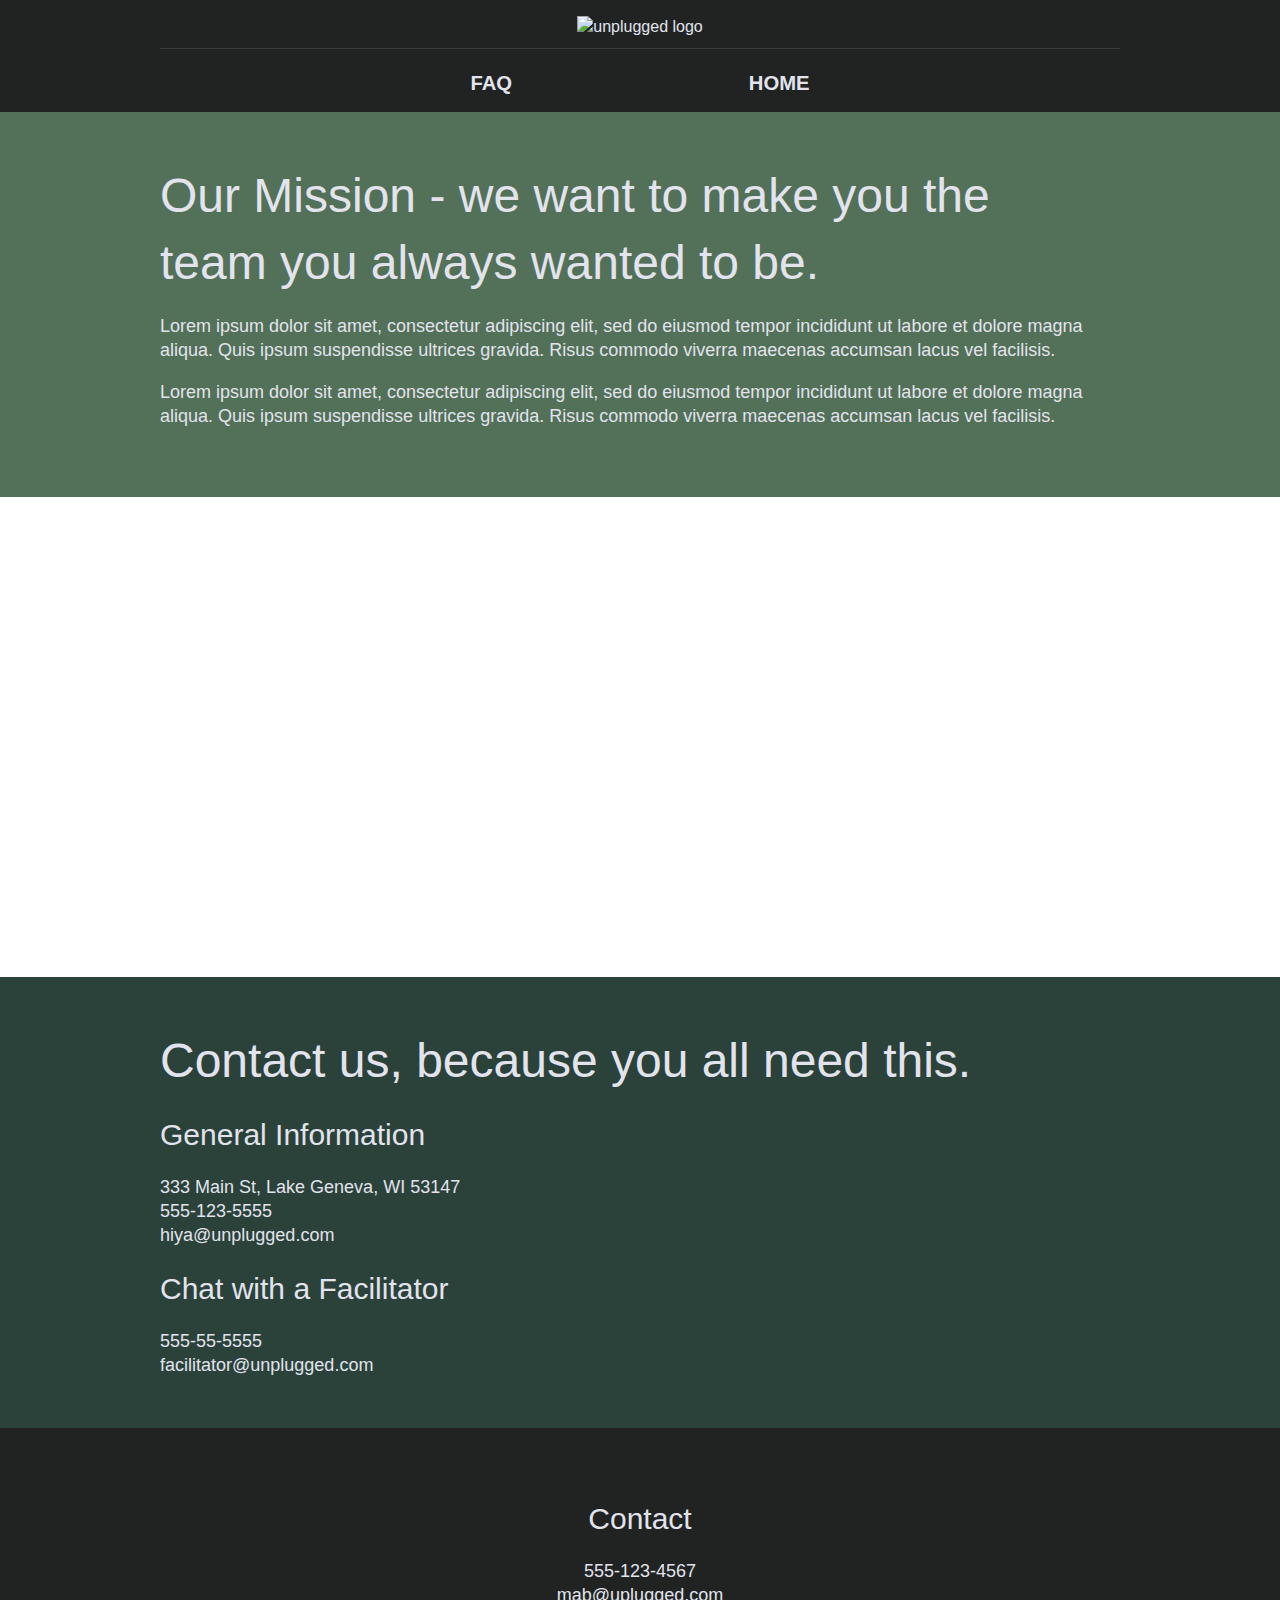
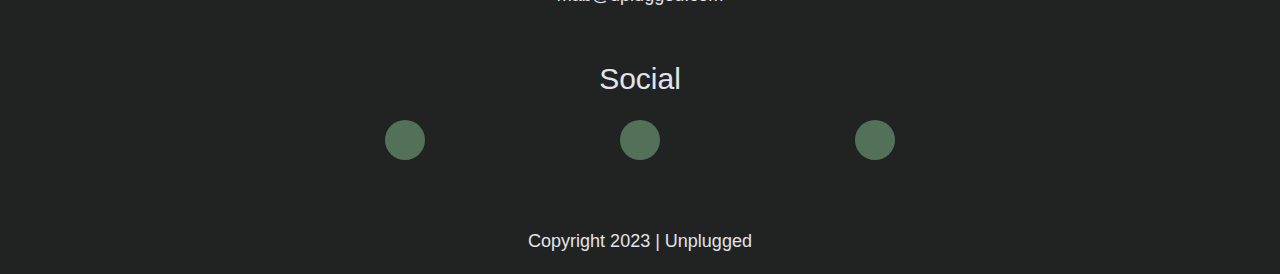
==== commit c2716f6e: "Merge branch 'main' into gh-pages" ====
--- a/about/index.html
+++ b/about/index.html
@@ -35,15 +35,20 @@
      
       <nav>
         <ul>
-          <li><a href="../faq/index.html" target="_blank" rel="noopener">FAQ</a></li>
-          <li><a href="../index.html" target="_blank" rel="noopener">Home</a></li>
+          <li><a href="../faq/index.html" rel="noopener">FAQ</a></li>
+          <li><a href="../index.html"  rel="noopener">Home</a></li>
         </ul>
       </nav>
     </div>
   
   </header>
+
  
   <main>
+
+
+  
+
 
     <section class="mission">
       <div class="content-wrapper">
@@ -77,7 +82,7 @@
             <p>
               333 Main St, Lake Geneva, WI 53147<br>
               555-123-5555<br>
-              hello@unplugged.com
+              hiya@unplugged.com
             </p>
           </address>
         </div>
